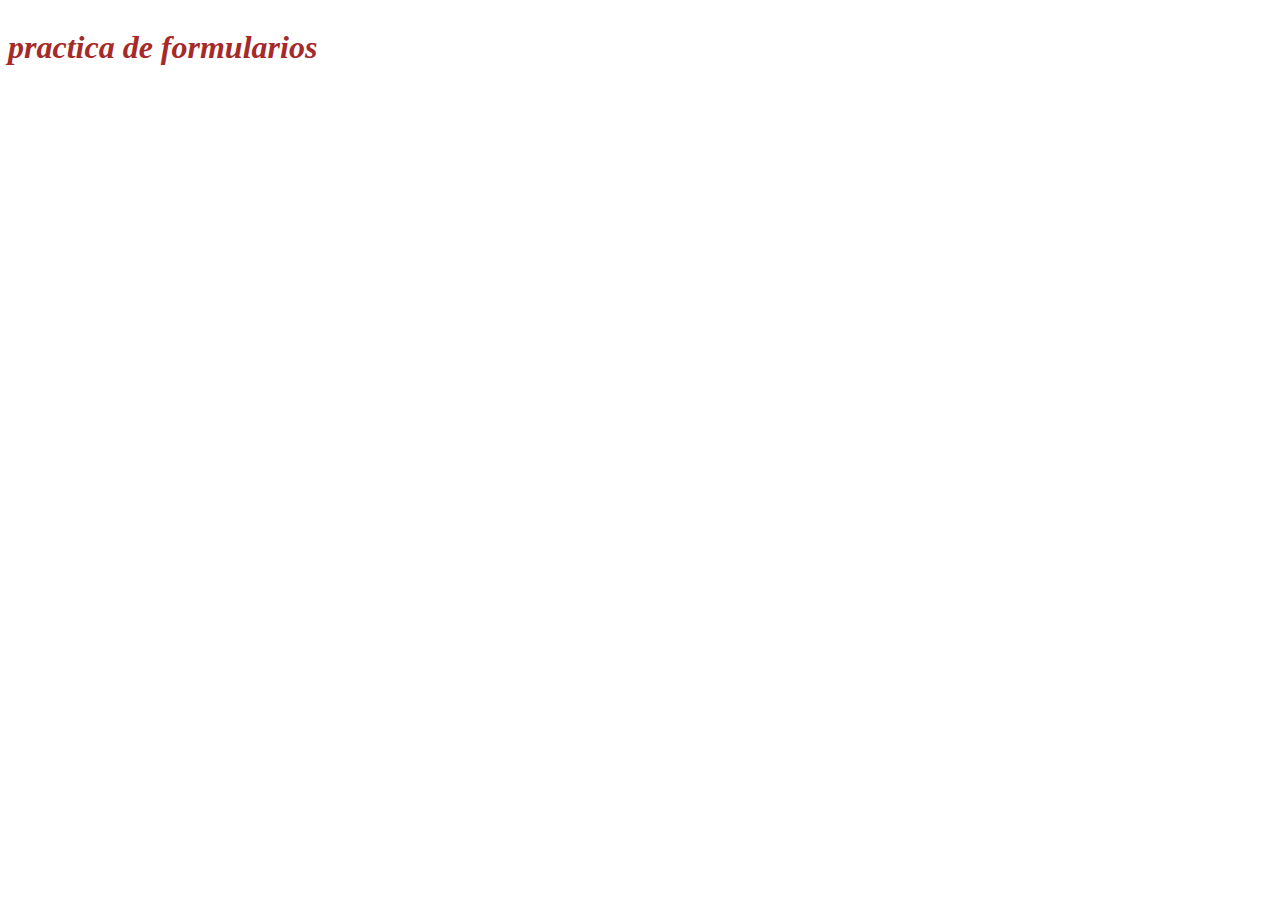
==== formularios.html @ 1b7d9984 "Please enter the commit message for your changes. Lines starting  with '#' will be ignored, and an e" ====
<!DOCTYPE html>
<html lang="en">
  <head>
    <meta charset="UTF-8" />
    <meta http-equiv="X-UA-Compatible" content="IE=edge" />
    <meta name="viewport" content="width=device-width, initial-scale=1.0" />
    <title>Formularios</title>
    <link rel="stylesheet" href="style.css" />
  </head>
  <body>
    <h1>practica de formularios</h1>
  </body>
</html>
---- style.css ----
h1{
    color: brown;
    font-style: italic;
}
#unico{
    font-weight: bolder;
    color: red;
}
.subtitulo{
    color: burlywood;
    font-weight: bolder;
    margin-top: 20px;
}

body{
    display: flex;
    flex-direction: column;
}
div{
    border-color: black;
    border-style: solid;
    border-width: 2px;
    margin: 5px;
}
.header{
    display: flex;
    justify-content: space-between;
}
img{
    height: 50px;
    width: 50px;
}
.materias{
    display: flex;
}
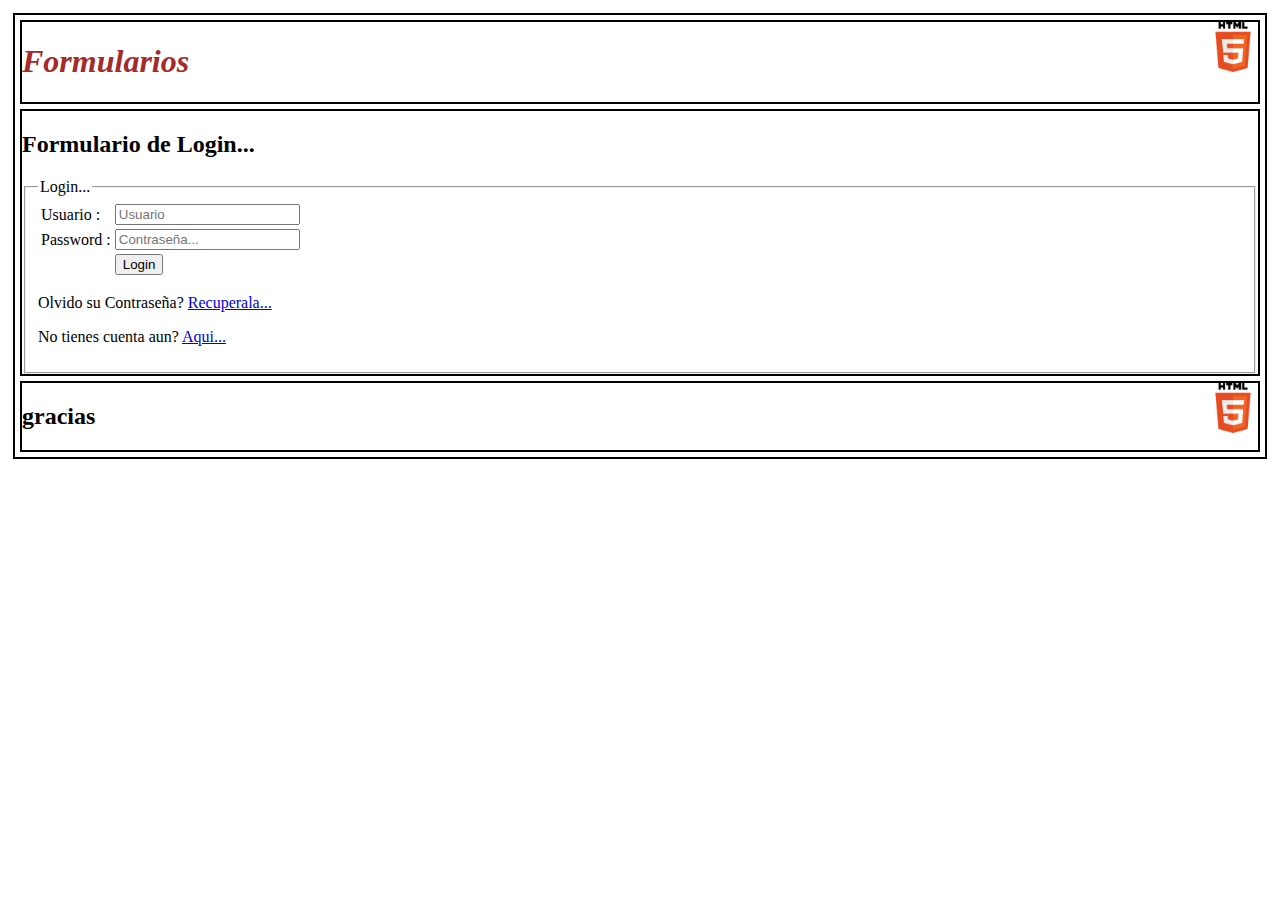
==== commit 43b945b1: "Please enter the commit message for your changes. Lines starting  with '#' will be ignored, and an e" ====
--- a/formularios.html
+++ b/formularios.html
@@ -8,6 +8,57 @@
     <link rel="stylesheet" href="style.css" />
   </head>
   <body>
-    <h1>practica de formularios</h1>
+    <div>
+      <div class="header">
+        <h1>Formularios</h1>
+        <img src="./src/logo.png" alt="ok" />
+      </div>
+      <div>
+        <h2>Formulario de Login...</h2>
+        <form action="index.html" method="get" autocomplete="off">
+          <fieldset>
+            <legend>Login...</legend>
+            <table>
+              <tr>
+                <td><label for="user">Usuario : </label></td>
+                <td>
+                  <input
+                    type="text"
+                    name="user"
+                    id="user"
+                    placeholder="Usuario"
+                    required
+                  />
+                </td>
+              </tr>
+              <tr>
+                <td><label for="pass">Password : </label></td>
+                <td>
+                  <input
+                    type="password"
+                    name="pass"
+                    id="pass"
+                    placeholder="Contraseña..."
+                    required
+                  />
+                </td>
+              </tr>
+              <tr>
+                <td></td>
+                <td><input type="submit" value="Login" /></td>
+              </tr>
+            </table>
+            <p>
+              Olvido su Contraseña? <a href="recuperar.html">Recuperala...</a>
+            </p>
+            <p>No tienes cuenta aun? <a href="registro.html">Aqui...</a></p>
+          </fieldset>
+        </form>
+      </div>
+      <div class="header">
+        <h2>gracias</h2>
+        <img src="./src/logo.png" alt="ok" />
+      </div>
+    </div>
   </body>
 </html>
